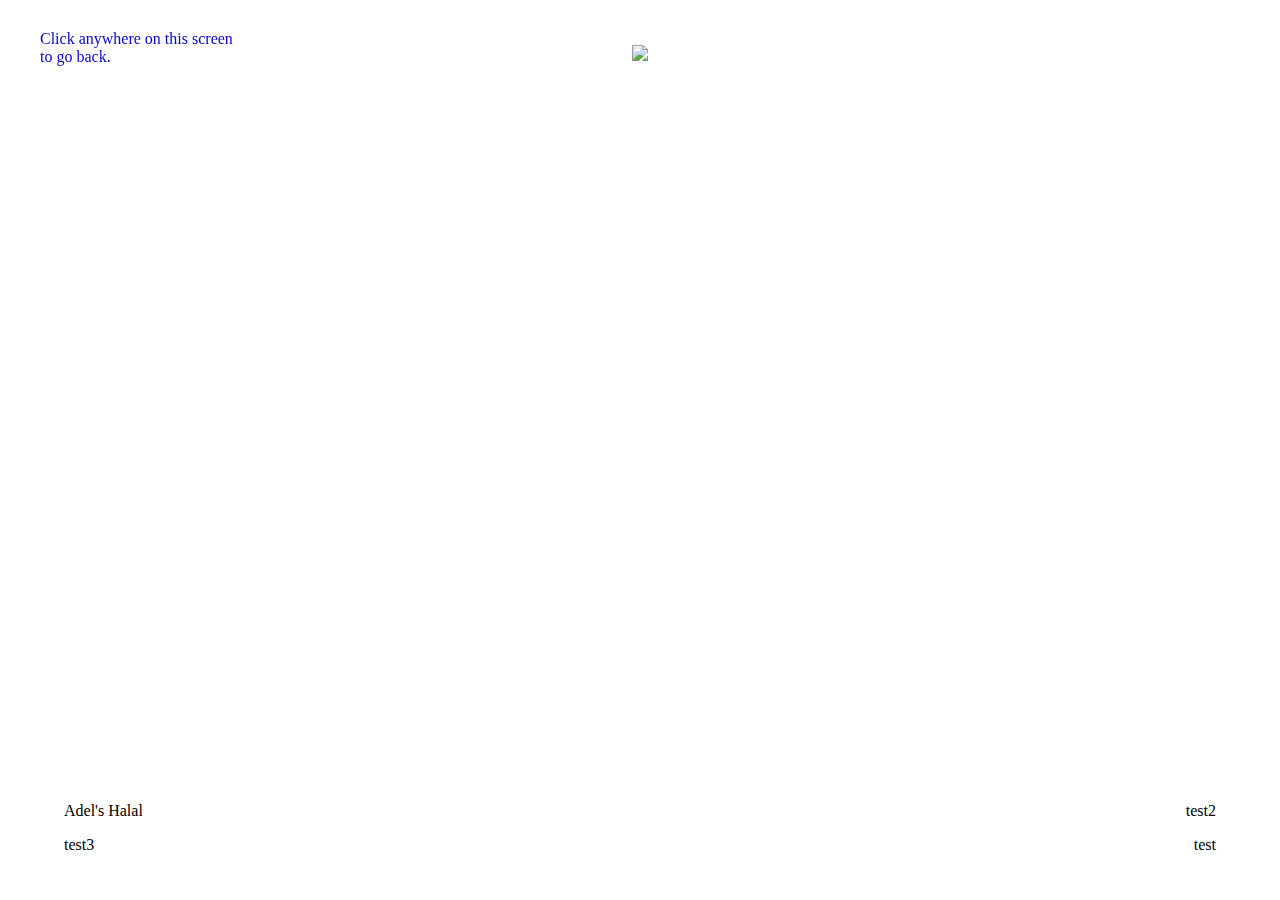
==== fullscreen.html @ 514e9c6e "first commit" ====
<!DOCTYPE html>
<html lang="en">
<head>
    <meta charset="UTF-8">
    <meta name="viewport" content="width=device-width, initial-scale=1.0">
    <title>Photo Archive</title>
    <link rel="stylesheet" href="style.css">
    <script src="https://kit.fontawesome.com/497710c416.js" crossorigin="anonymous"></script>
</head>
<body>
    <div class="fullscreenContainer">
    <div id="imageFull">
        <p class="notification"></p>
        <img class="imageHere">
    </div>

    <div id="info">
        <div id="infoLeft">
            <p class="titleHere"></p>
            <p class="cameraHere"></p>
        </div>

        <div id="infoRight">
            <p class="placeHere"></p>
            <p class="dateHere"></p>
        </div>
    </div>
    </div>

    
    <script src="fullscreen.js"></script>
    <script src="assets.json"></script>
</body>
</html>
---- style.css ----
html, body {
    margin: 0;
    padding: 0;
    width: 100%;
    height: 100%;
    box-sizing: border-box;
}


#title {
    background-color: antiquewhite;
    height: 100vh;
    width: 100vw;
    display: flex;
    justify-content: center;
    align-items: center;
    position: fixed;
    top: 0;
    left: 0;
    z-index: 10;
    opacity: 1;
    transition: opacity 0.5s ease; /* Smooth fade-out effect */
}

.no-scroll {
    overflow: hidden;
}

/* Hidden state for title */
#title.hide-title {
    opacity: 0;
    pointer-events: none;
}

.removeTitle{
    opacity: 0;
}


#pageContainer {
    display: flex;
    justify-content: center;
    flex-direction: column;
    align-content: center;
}
#header{
    display:flex;
    flex-direction: row;
    justify-content: space-between;
    max-width: 100vw;
    padding-left: 5vh;
    padding-right:5vw;
    height:13vh;
    align-items: center;
    border-bottom: 1px solid rgb(6, 6, 206);
}
.right{
    display: flex;
    gap: 5vw;

}
.fa-brands,
.fa-regular{
    color:black;
}

.fa-brands:hover,
.fa-regular:hover{
    color:rgb(6, 6, 206);
}


#photoGallery {
    display: grid;
    grid-template-columns: repeat(auto-fill, minmax(150px, 1fr)); /* Creates responsive columns */
    gap:8vh; /* Space between images */
    width: 90vw; /* Adjust width as needed */
    margin-left: auto;
    margin-right:auto;
    padding-top: 6vh;
    padding-bottom:6vh;
}

#photoGallery img {
    will-change: filter;
    width: 15vw; /* Fixed width for uniformity */
    height: 20vh; /* Fixed height for uniformity */
    object-fit: cover; /* Crop to fill the fixed size */
    filter: grayscale();
}

#photoGallery img:hover {
    filter: none; /* Removes grayscale on hover */
}

.fullscreenContainer{
    height:100vh;
    width:100vw;
}

.notif {
    color: rgb(6, 6, 206);
    padding: 10px 20px;
    position: fixed;
    top: 20px;
    left: 20px;
    z-index: 100;
    font-size: 1rem;
}


#imageFull{
    display: flex;
    justify-content: center;
    height:84vh;
    width:100vw;
    padding: 5vh;
    box-sizing: border-box;
    
    
}

#imageFull img{
    max-height: 100%;
    width: auto;
    
}

#info{
    height:16vh;
    width:100vw;
    display:flex;
    flex-direction: row;
    justify-content: space-between;
    align-items: center;
}
#infoLeft{
    padding-left: 5vw;

}

#infoRight{
    padding-right: 5vw;
    text-align: end;
}
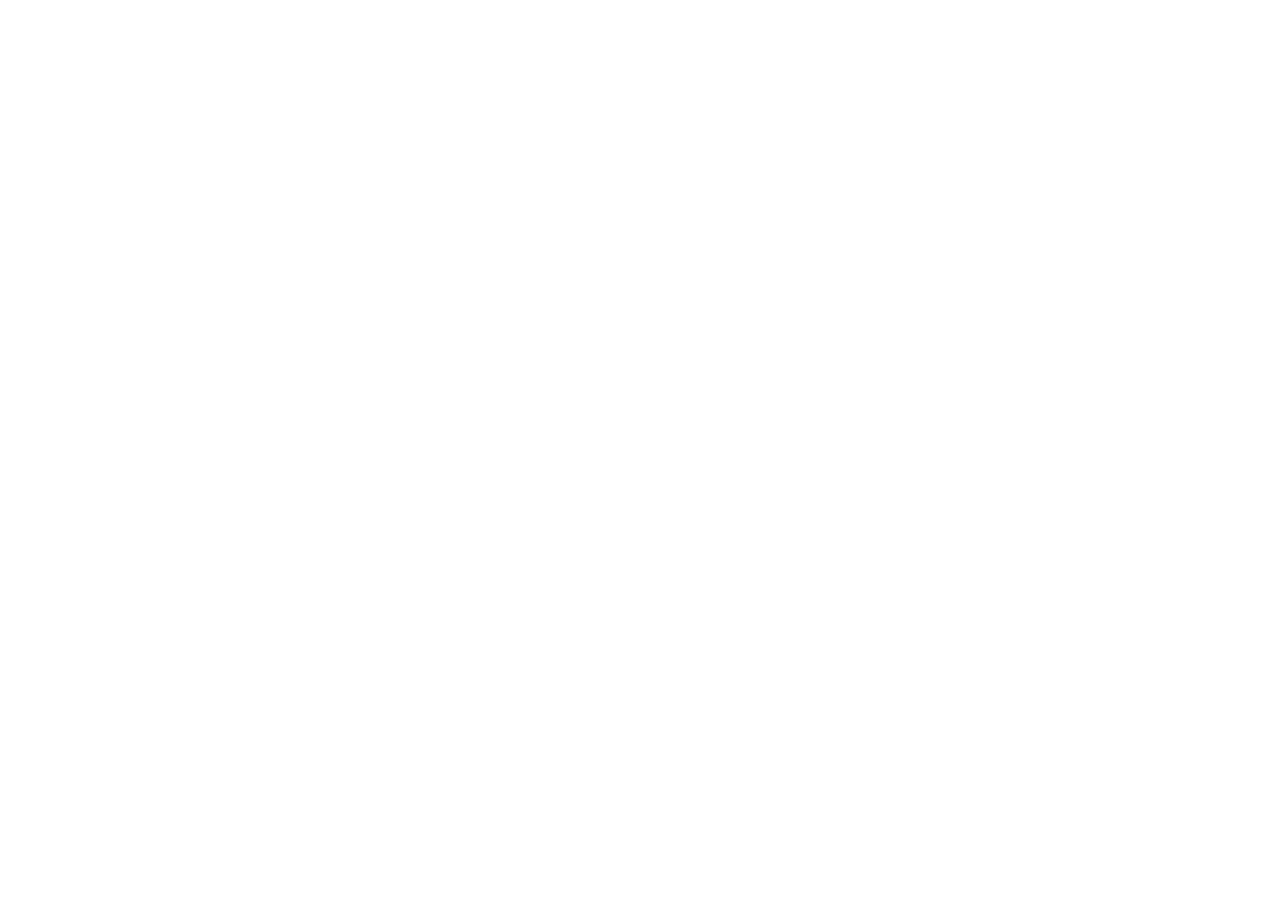
==== commit 3fe815db: "first version" ====
--- a/fullscreen.html
+++ b/fullscreen.html
@@ -5,9 +5,12 @@
     <meta name="viewport" content="width=device-width, initial-scale=1.0">
     <title>Photo Archive</title>
     <link rel="stylesheet" href="style.css">
+    <link rel="stylesheet" href="https://use.typekit.net/njj0czq.css">
     <script src="https://kit.fontawesome.com/497710c416.js" crossorigin="anonymous"></script>
 </head>
 <body>
+
+    <!-- place holder for information from json -->
     <div class="fullscreenContainer">
     <div id="imageFull">
         <p class="notification"></p>
--- a/style.css
+++ b/style.css
@@ -1,3 +1,18 @@
+/*font family*/
+.quattrocento-regular {
+font-family: "Quattrocento", serif;
+font-weight: 400;
+font-style: normal;
+}
+
+.quattrocento-bold {
+font-family: "Quattrocento", serif;
+font-weight: 700;
+font-style: normal;
+}
+
+
+
 html, body {
     margin: 0;
     padding: 0;
@@ -8,7 +23,7 @@
 
 
 #title {
-    background-color: antiquewhite;
+    background-color: white;
     height: 100vh;
     width: 100vw;
     display: flex;
@@ -20,8 +35,12 @@
     z-index: 10;
     opacity: 1;
     transition: opacity 0.5s ease; /* Smooth fade-out effect */
+    color:rgb(6, 6, 206);
 }
 
+h1{
+    font-family: Quattrocento;
+}
 .no-scroll {
     overflow: hidden;
 }
@@ -53,11 +72,17 @@
     height:13vh;
     align-items: center;
     border-bottom: 1px solid rgb(6, 6, 206);
+    margin-left: 2vw;
+    margin-right: 2vw;
+    
 }
 .right{
     display: flex;
     gap: 5vw;
+}
 
+.left p{
+    font-family: Quattrocento;
 }
 .fa-brands,
 .fa-regular{
@@ -133,6 +158,8 @@
     flex-direction: row;
     justify-content: space-between;
     align-items: center;
+    padding-bottom: 5vh;
+    box-sizing: border-box;
 }
 #infoLeft{
     padding-left: 5vw;
@@ -142,4 +169,19 @@
 #infoRight{
     padding-right: 5vw;
     text-align: end;
+}
+
+.titleHere, .placeHere {
+    font-weight: bold;
+    font-family: Quattrocento;
+    color: rgb(6, 6, 206);
+}
+
+.dateHere,
+.cameraHere,
+.notif{
+font-family: "muli", sans-serif;
+font-weight: 200;
+font-style: normal;
+font-size: 0.8em;
 }